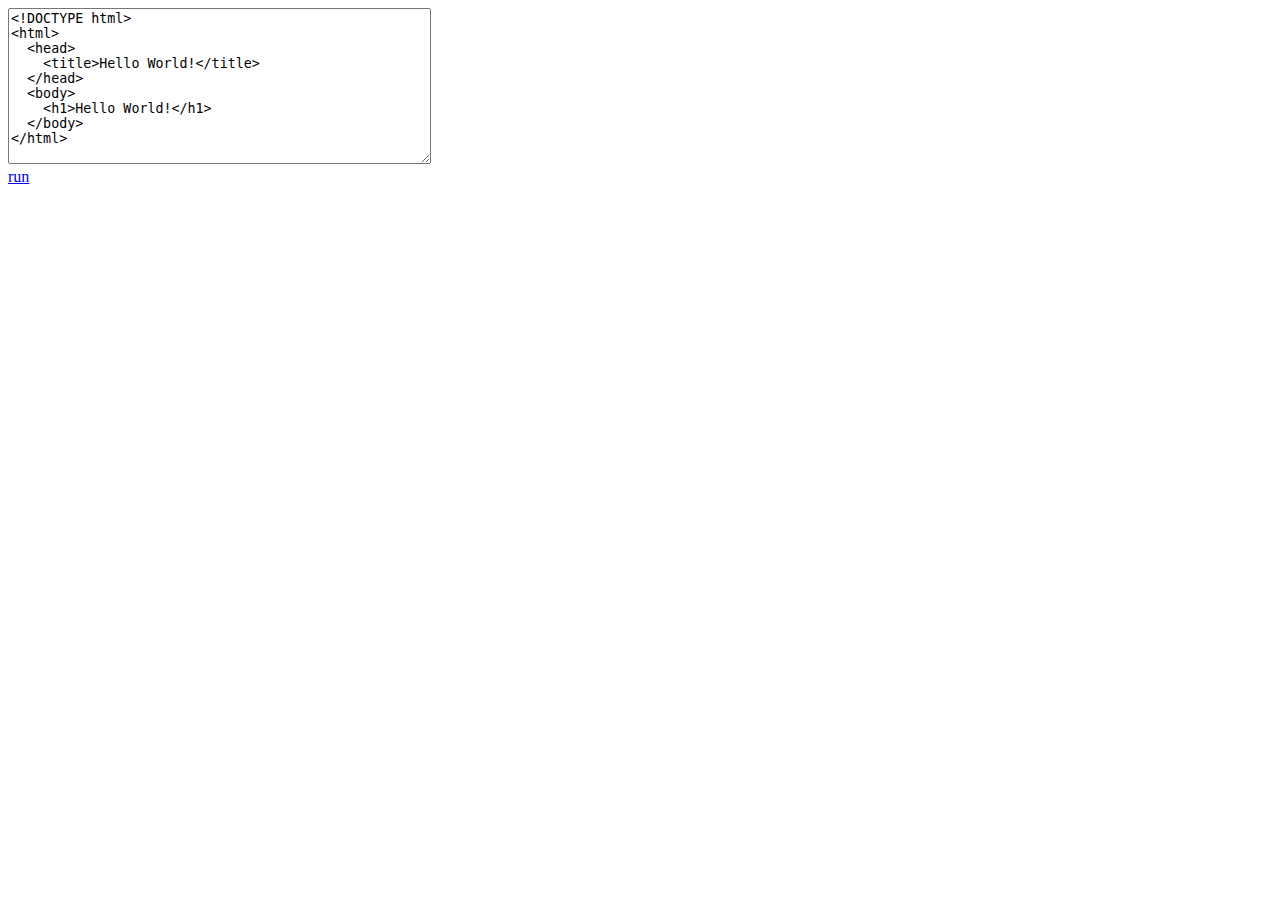
==== index.html @ 07e349c5 "Update index.html" ====
<!DOCTYPE html>
<html>
  <head>
    <title>HTML sandbox</title>
    <script src="./link.js"></script>
  </head>
  <body>
    <textarea rows="10" cols="50" id="html" style="font-family: monospace">
<!DOCTYPE html>
<html>
  <head>
    <title>Hello World!</title>
  </head>
  <body>
    <h1>Hello World!</h1>
  </body>
</html>
    </textarea><br/>
    <a href="#" onclick="run()">run</a>
  </body>
</html>
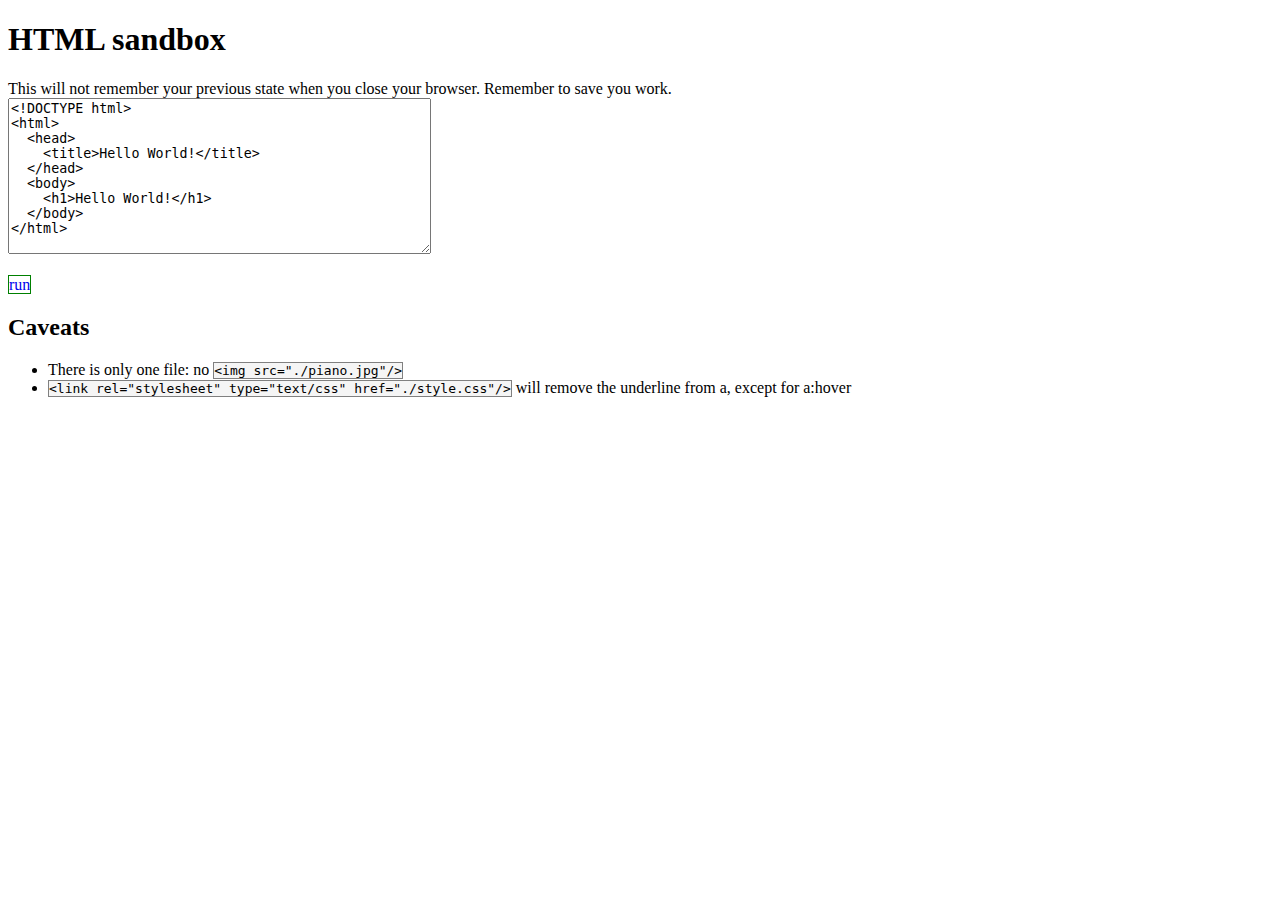
==== commit cb3ae4eb: "fix javascript link, and keep track of last used with cookies" ====
--- a/index.html
+++ b/index.html
@@ -1,21 +1,35 @@
 <!DOCTYPE html>
 <html>
   <head>
+    <noscript>
+      <title>HTML sandbox - no javascript</title>
+      <style>
+	.main {
+	    display: none;
+	}
+      </style>
+    </noscript>
     <title>HTML sandbox</title>
+    <link rel="stylesheet" type="text/css" href="./style.css"/>
     <script src="./link.js"></script>
   </head>
-  <body>
-    <textarea rows="10" cols="50" id="html" style="font-family: monospace">
-<!DOCTYPE html>
-<html>
-  <head>
-    <title>Hello World!</title>
-  </head>
-  <body>
-    <h1>Hello World!</h1>
+  <body onload="setup()">
+    <noscript>
+      <h1>HTML sandbox - no javascript</h1>
+      This page requires javascript. To enable it, follow <a href="https://enable-javascript.com">these instructions</a>.
+    </noscript>
+    <div class="main">
+      <h1>HTML sandbox</h1>
+      This will not remember your previous state when you close your browser. Remember to save you work.<br/>
+      <textarea id="html" cols="50" rows="10" spellcheck="false">
+	Please enable javascript to use this HTML sandbox.</textarea><br/><br/>
+      <a class="run" href="javascript:run();">run</a>
+      <br/>
+    </div>
+    <h2>Caveats</h2>
+    <ul>
+      <li>There is only one file: no <span class="code">&lt;img src=&quot;./piano.jpg&quot;/&gt;</span></li>
+      <li><span class="code">&lt;link rel=&quot;stylesheet&quot; type=&quot;text/css&quot; href=&quot;./style.css&quot;/&gt;</span> will remove the underline from a, except for a:hover</li>
+    </ul>
   </body>
 </html>
-    </textarea><br/>
-    <a href="#" onclick="run()">run</a>
-  </body>
-</html>
--- a/style.css
+++ b/style.css
@@ -0,0 +1,14 @@
+a.run {
+    text-decoration: none;
+    border: 1px solid green;
+}
+
+a.run:hover {
+    background-color: lightGreen;
+}
+
+.code {/* for code ouside the textarea */
+    font-family: monospace;
+    background-color: whiteSmoke;
+    border: 1px solid grey;
+}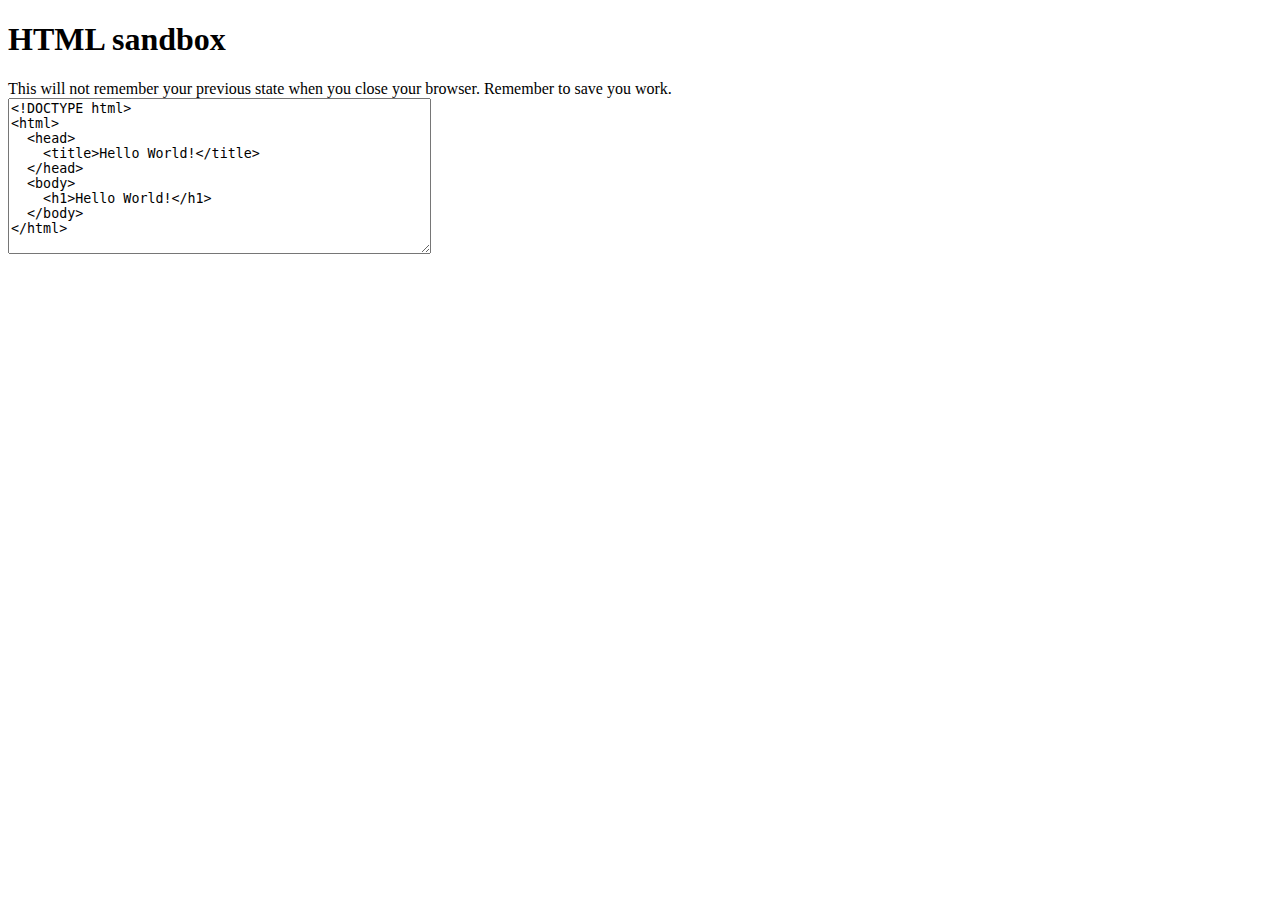
==== commit a9b36ad0: "remove duplicate javascript check" ====
--- a/index.html
+++ b/index.html
@@ -21,8 +21,7 @@
     <div class="main">
       <h1>HTML sandbox</h1>
       This will not remember your previous state when you close your browser. Remember to save you work.<br/>
-      <textarea id="html" cols="50" rows="10" spellcheck="false">
-	Please enable javascript to use this HTML sandbox.</textarea><br/><br/>
+      <textarea id="html" cols="50" rows="10" spellcheck="false"\><br/><br/>
       <a class="run" href="javascript:run();">run</a>
       <br/>
     </div>
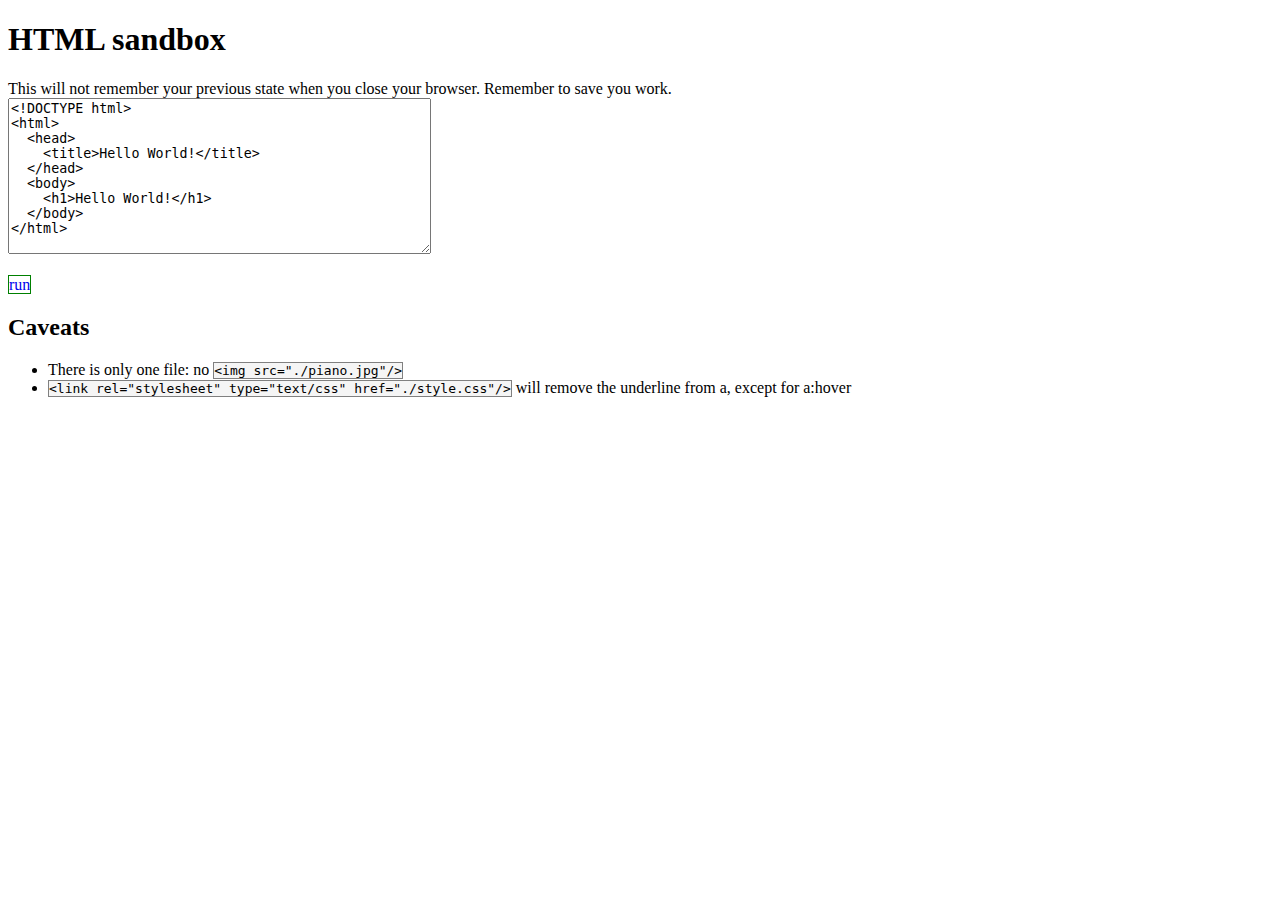
==== commit 631a760c: "Update index.html" ====
--- a/index.html
+++ b/index.html
@@ -21,7 +21,7 @@
     <div class="main">
       <h1>HTML sandbox</h1>
       This will not remember your previous state when you close your browser. Remember to save you work.<br/>
-      <textarea id="html" cols="50" rows="10" spellcheck="false"\><br/><br/>
+      <textarea id="html" cols="50" rows="10" spellcheck="false"></textarea><br/><br/>
       <a class="run" href="javascript:run();">run</a>
       <br/>
     </div>
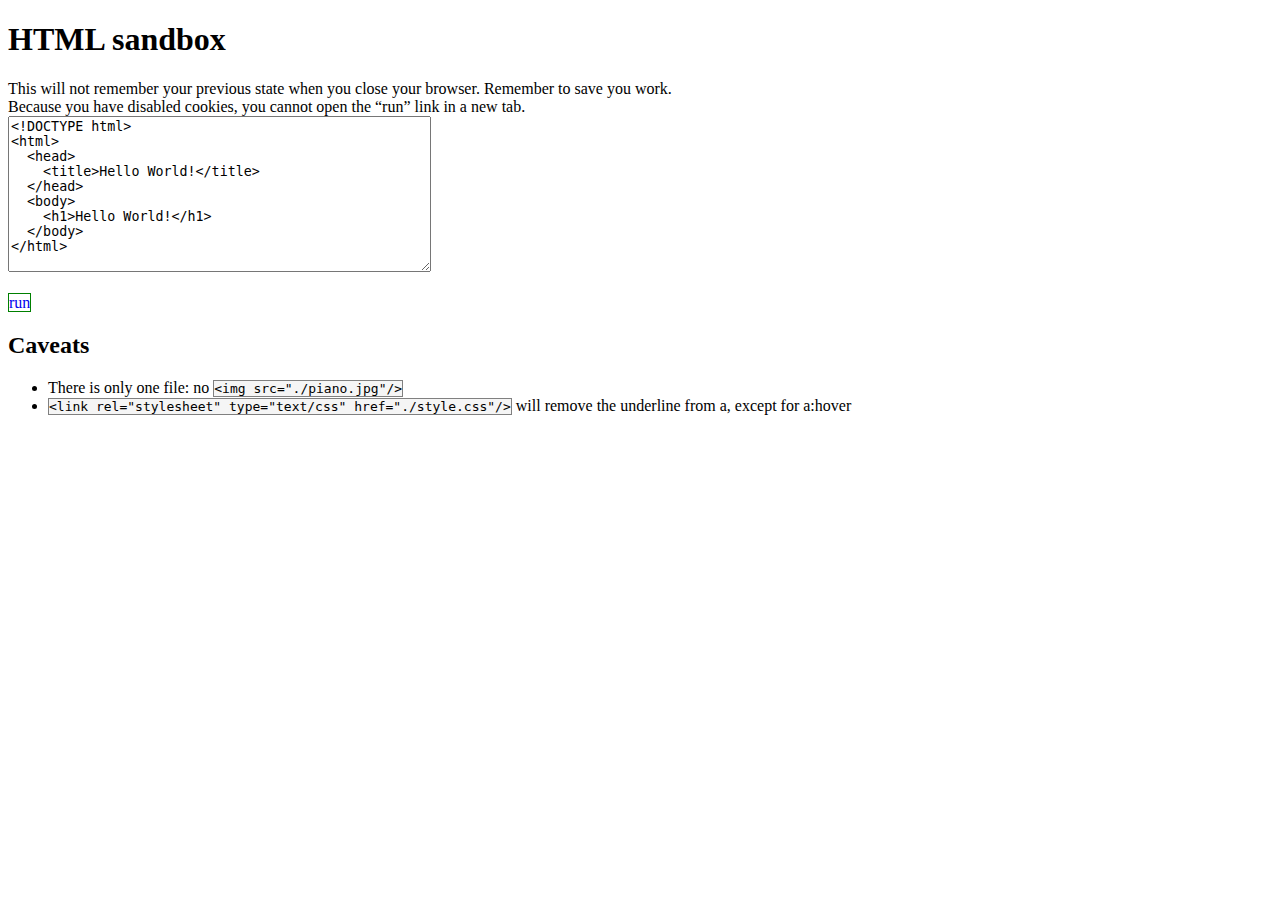
==== commit 3829c664: "fix for users without cookies, new tab" ====
--- a/index.html
+++ b/index.html
@@ -20,9 +20,10 @@
     </noscript>
     <div class="main">
       <h1>HTML sandbox</h1>
-      This will not remember your previous state when you close your browser. Remember to save you work.<br/>
+      This will not remember your previous state when you close your browser. Remember to save you work.
+      <div id="noCookieWarning"></div>
       <textarea id="html" cols="50" rows="10" spellcheck="false"></textarea><br/><br/>
-      <a class="run" href="javascript:run();">run</a>
+      <a id="run" href="./run.html" onclick="run()">run</a>
       <br/>
     </div>
     <h2>Caveats</h2>
--- a/style.css
+++ b/style.css
@@ -1,9 +1,9 @@
-a.run {
+a#run {
     text-decoration: none;
     border: 1px solid green;
 }
 
-a.run:hover {
+a#run:hover {
     background-color: lightGreen;
 }
 
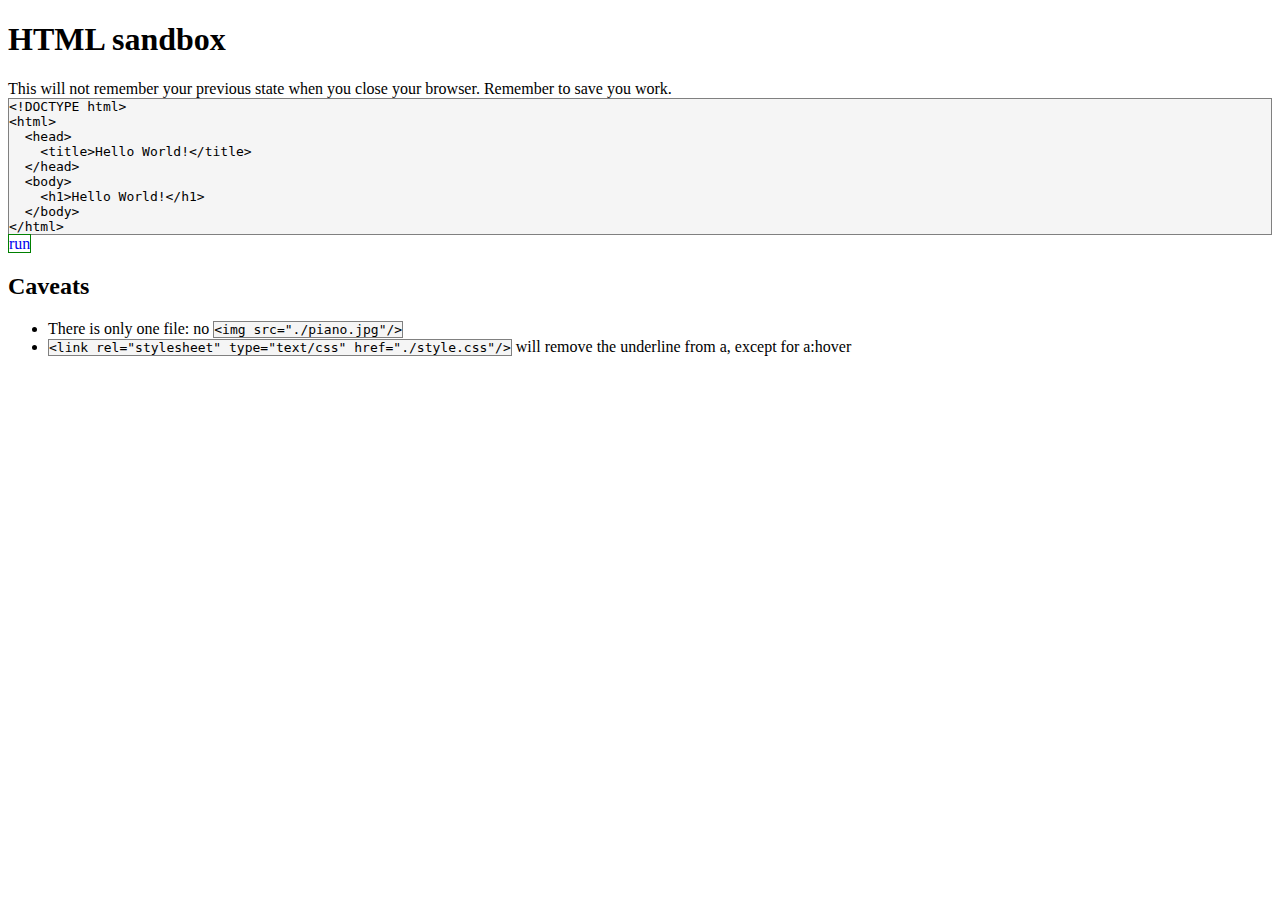
==== commit 1e51a7a2: "use a <div contenteditable="true"> to make textarea resizable" ====
--- a/index.html
+++ b/index.html
@@ -22,7 +22,10 @@
       <h1>HTML sandbox</h1>
       This will not remember your previous state when you close your browser. Remember to save you work.
       <div id="noCookieWarning"></div>
+      <!--
       <textarea id="html" cols="50" rows="10" spellcheck="false"></textarea><br/><br/>
+      -->
+      <div contenteditable="true" spellcheck="false" id="html" class="code"><br/></div>
       <a id="run" href="./run.html" onclick="run()">run</a>
       <br/>
     </div>
--- a/style.css
+++ b/style.css
@@ -7,8 +7,9 @@
     background-color: lightGreen;
 }
 
-.code {/* for code ouside the textarea */
+.code {/* for code snipits */
     font-family: monospace;
     background-color: whiteSmoke;
     border: 1px solid grey;
-}+    white-space: pre;
+}
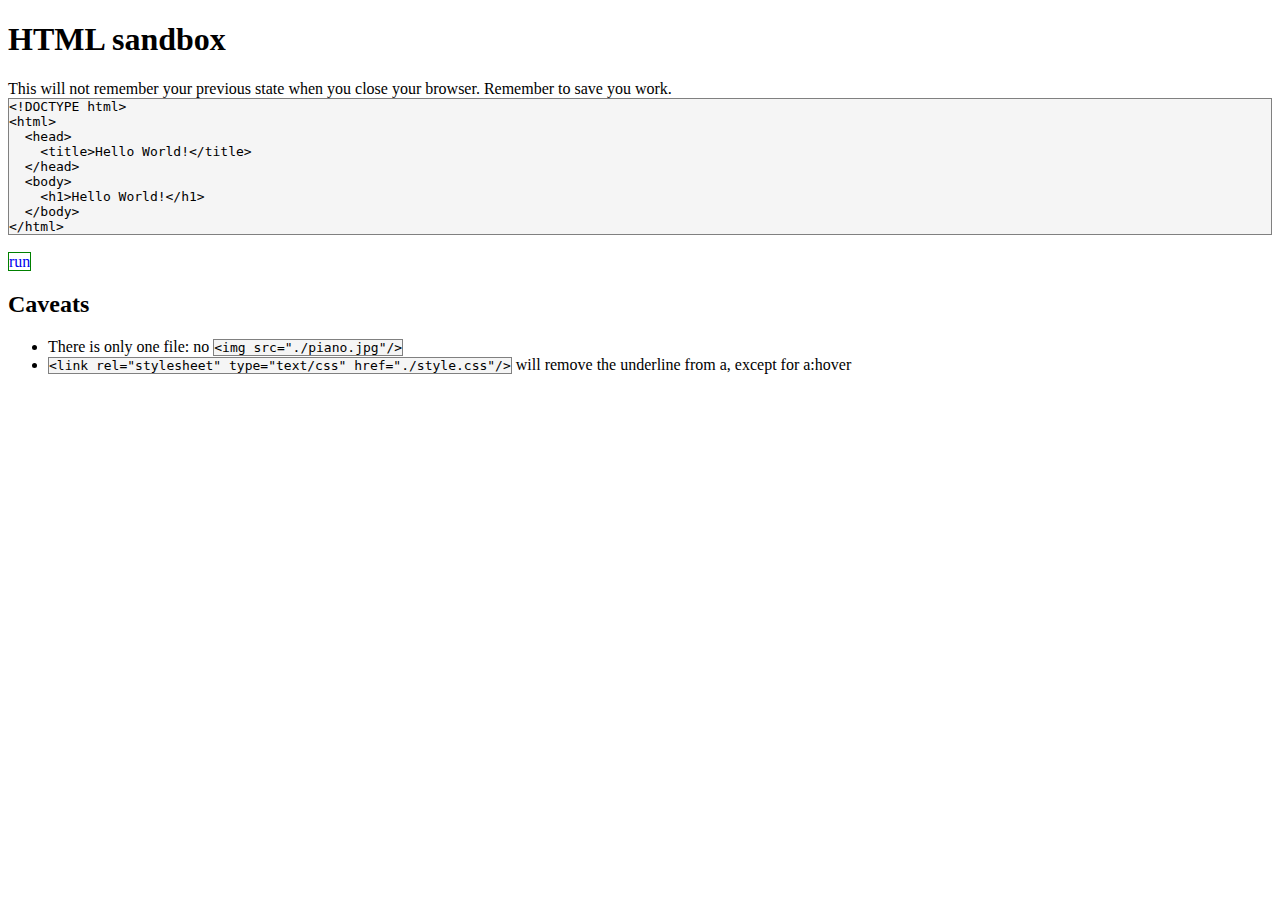
==== commit 5cd5edd6: "add line between textinput and run button" ====
--- a/index.html
+++ b/index.html
@@ -25,7 +25,7 @@
       <!--
       <textarea id="html" cols="50" rows="10" spellcheck="false"></textarea><br/><br/>
       -->
-      <div contenteditable="true" spellcheck="false" id="html" class="code"><br/></div>
+      <div contenteditable="true" spellcheck="false" id="html" class="code"><br/></div><br/>
       <a id="run" href="./run.html" onclick="run()">run</a>
       <br/>
     </div>
